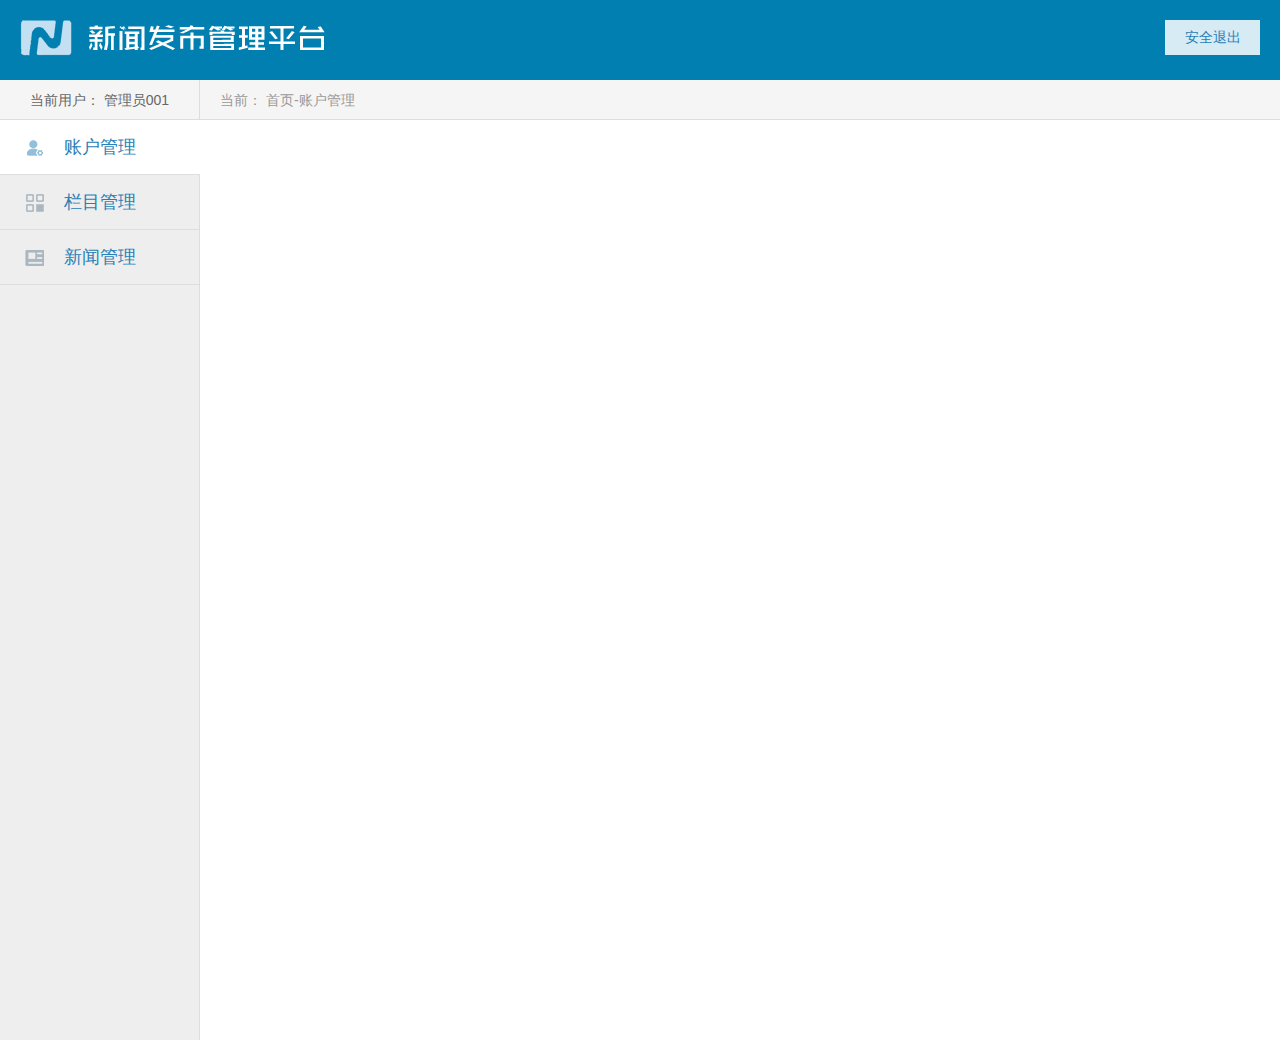
==== src/main/webapp/index.html @ 9145ccd0 "Initial commit" ====
<!DOCTYPE html>
<html xmlns="http://www.w3.org/1999/xhtml"
      xmlns:th="http://www.thymeleaf.org">
<head>
<meta charset="utf-8">
<meta http-equiv="X-UA-Compatible" content="IE=edge,chrome=1">

<title>新闻发布管理平台 </title>
<meta name="description" content="">
<meta name="keywords" content="">
<link href="css/main.css" rel="stylesheet">
</head>

<body>

    <div class="header">
        <div class="header_in">
            <img src="images/tit.png">
            <div class="quit text_center">安全退出</div>
        </div>
        
    </div>

    <div class="content ">
        <div class="user">
            <div class="user_status fl text_center">当前用户： <span>管理员001</span></div>
            <div class="user_location fl">当前： 首页-<span>账户管理</span>  </div>
        </div>
        <div class="nav_side text_center fl">
            <div class="nav AccountManagement active">账户管理</div>
            <div class="nav ColumnManagement">栏目管理</div>
            <div class="nav NewsManagement">新闻管理</th:value></div>
        </div>


        <div class="main_fx">
            
            <div class="AccountManagement_c_iframe">
                <iframe th:src="@{${webPath}+'/admin/accountManagement.htm'}"></iframe>
            </div>

        </div>




    </div>

    

    

</body>
<script type="text/javascript" src="js/jquery.js"></script>
<!--<script type="text/javascript" src="js/main.js"></script>-->
<script>
    var addr = "[[${webPath}]]";


    $(function(){


        // 适配
        // iframe
        $(".AccountManagement_c_iframe").css("height",$(document).height());
        // 导航高度
        $(".nav_side").css("height",$(document).height()-100);

        // iframe  链接
        $(".AccountManagement").click(function(){
            $(".AccountManagement_c_iframe iframe").attr("src",addr+"/admin/accountManagement.htm")
        })
        $(".ColumnManagement").click(function(){
            $(".AccountManagement_c_iframe iframe").attr("src",addr+"/admin/columnManagement.htm")
        })
        $(".NewsManagement").click(function(){
            $(".AccountManagement_c_iframe iframe").attr("src","page/NewsManagement.html")
        })


        // pull page   翻页
        $(".pull_page ul li").click(function(){
            var index =$(this).index();
            if( $(this).hasClass("pull_page_df_btn")){
                return;
            }
            $(this).addClass("on").siblings().removeClass("on");

        })

        // nav
        $(".nav_side>div").click(function(){
            var index = $(this).index();
            $(this).addClass("active").siblings().removeClass("active");
            $(".main_fx>div").eq(index).show().siblings().hide();
            if( index == 0 ){
                $(".user_location span").text("账户管理");
            }else if( index == 1){
                $(".user_location span").text("栏目管理");
            }else if( index == 2){
                $(".user_location span").text("新闻管理");
            }
        })

        // 弹窗   all
        // z账户管理 -
        // 添加账户
        $("#add_Account_btn").click(function(){
            alert("asd");
            $("#add_Account").fadeIn(100);
        })
        $(".add_Account_close").click(function(){
            $("#add_Account").fadeOut(100);
            $("#user_column").fadeOut(100);
            $("#delete_Account").fadeOut(100);
            $("#ac_Account").fadeOut(100);
            $("#add_column").fadeOut(100);
            $("#edit_column").fadeOut(100);
            $("#delete_column").fadeOut(100);
        })
        // 编辑账户
        $("#edit_Account_btn").click(function(){
            $("#user_column").fadeIn(100);
        })
        //删除账户
        $("#delete_Account_btn").click(function(){
            $("#delete_Account").fadeIn(100);
        })
        // 编辑账户
        $("#ac_Account_btn").click(function(){
            $("#ac_Account").fadeIn(100);
        })


        // 栏目管理 -
        $("#add_column_btn").click(function(){
            $("#add_column").fadeIn(100);
        })
        // 编辑栏目
        $("#edit_column_btn").click(function(){
            $("#edit_column").fadeIn(100);
        })
        // 删除栏目
        $("#delete_column_btn").click(function(){
            $("#delete_column").fadeIn(100);
        })

        // 确定 btn
        $("#add_Account_ok_btn").click(function(){
            $("#add_Account").fadeOut(100);
        })
        $("#user_column_ok_btn").click(function(){
            $("#user_column").fadeOut(100);
        })
        $("#delete_Account_ok_btn").click(function(){
            $("#delete_Account").fadeOut(100);
        })
        $("#ac_Account_ok_btn").click(function(){
            $("#ac_Account").fadeOut(100);
        })
        $("#add_column_ok_btn").click(function(){
            $("#add_column ").fadeOut(100);
        })
        $("#edit_column_ok_btn").click(function(){
            $("#edit_column ").fadeOut(100);
        })

        $("#delete_column_ok_btn").click(function(){
            $("#delete_column").fadeOut(100);
        })


    })
</script>
</html>
---- src/main/webapp/css/main.css ----
/* css 重置 */
body, p, input,select, h1, h2, h3, h4, h5, h6, ul, li, dl, dt, dd, form { margin: 0; padding: 0; list-style: none; vertical-align: middle; font-weight:normal;font-family: "Microsoft YaHei";}
img { border:0; margin: 0; padding: 0;   }
body { min-width: 1000px; color: #000; -webkit-user-select: none; -webkit-text-size-adjust: none; font:normal 14px/200% "微软雅黑", helvetica, arial; text-align:left;   }
header, section, footer { display: block; margin: 0; padding: 0 }
a{text-decoration:none;color:#000;}
/*chrome*/
input::-webkit-outer-spin-button,
input::-webkit-inner-spin-button{
    -webkit-appearance: none !important;
    margin: 0; 
}
/*火狐*/
input[type="number"]{-moz-appearance:textfield;}

input,select{
    outline: none;
}

.text_center{
    text-align: center;
}

.fl{
    float: left;
}

.fr{
    float: right;
}

.dn{display: none;}

/*登陆*/

.login_head{
    height: 95px;
}

.container{
    width: 960px;
    margin: 0 auto;
}

.login_head img{
    margin: 35px 45px 0 0;
}

.login_banner{
    height: 400px;
    background: url(../images/banner.jpg) no-repeat center center;
    background-color: #2A81B7;
}

.login_banner .container{
    position: relative;
}

.login_in {
    width: 260px;
    margin: 30px auto;
}

.user_login input {
    height: 40px;
    width: 250px;
    padding-left: 10px;
    font-size: 14px;
    /* color: #999; */
    margin-top: 20px;
    border: 1px solid #cbced0;
    outline: none;
}

.img_code input {
    width: 130px;
    height: 40px;
    border: 1px solid #cbced0;
    padding-left: 10px;
    outline: none;
    float: left;
}

.login_h {
    font-size: 16px;
    line-height: 16px;
}

.img_code {
    margin-top: 20px;
    overflow: hidden;
}

.img_code img {
    float: right;
    border: 1px solid #fff;
    cursor: pointer;
}

.login_btn {
    width: 260px;
    height: 40px;
    background-color: #1a71b4;
    color: #fff;
    line-height: 40px;
    text-align: center;
    margin-top: 20px;
    cursor: pointer;
}

.login {
    position: absolute;
    right: 0;
    top: 40px;
    width: 300px;
    height: 320px;
    background-color: #fff;
}

.login_end{
    margin-top: 20px;
    color: #888;
}

/*i 内页*/

.header{
    height: 80px;
    overflow: hidden;
    background-color: #007FB0;
}

.header_in{
    margin: 20px;
}

.header_in img{
    /*margin-top: 5px;*/
}

.quit{
    width: 95px;
    height: 35px;
    background-color: #D6EBF4;
    color: #2980b6;
    float: right;
    font-size: 14px;
    line-height: 35px;
    cursor: pointer;
}

.quit:hover{
    background-color: #eefaff;
}

.user{
    height: 39px;
    line-height: 40px;
    background-color: #f5f5f5;
    border-bottom: 1px solid #ddd;
    color: #999;
}

.user_status{
    width: 199px;
    border-right: 1px solid #ddd;
    color: #666;
}

.user_location{
    margin-left: 20px;
}

.content{
    position: relative;
}

.nav_side{
    width: 199px;
    height: 100%;
    /*min-height: 650px;*/
    border-right: 1px solid #ddd;
    background-color: #eee;
    font-size: 18px;
    color: #2980b6;
    position: absolute;
    left: 0;
    top: 40px;
    /*margin-left: -100%; */
}

.nav_side .nav{
    height: 54px;
    line-height: 55px;
    width: 100%;
    border-bottom: 1px solid #ddd;
    background: url(../images/icon_01.png) no-repeat 25px 20px;
    cursor: pointer;
}


.nav_side .nav:hover{
    background-color: #fff;
}

.nav_side .ColumnManagement{
    background: url(../images/icon_02.png) no-repeat 25px 19px;
}

.nav_side .NewsManagement{
    background: url(../images/icon_03.png) no-repeat 25px 20px;
}


.nav_side .active{
    background-color: #fff;
    border-right: 2px solid #fff;
}

/*右侧内容*/
.main_fx{
    float: left; width: 100%; height: 100%; 
}

.main_fx iframe{
    /*margin-top: 10px;*/
    float: left;
    width: 100%;
    height: 100%;
    border:0;
}

.AccountManagement_c_iframe{
    margin:0px 20px 0 220px;
}


/*账户管理*/
.AccountManagement_c{
    /*margin:0px 20px 0 220px;*/
    /*margin:0px 20px 0 20px;*/
}

.AccountManagement_c h3{
    font-size: 18px;
    color: #2980b6;
    height: 55px;
    line-height: 55px;
}

.amcl{
    margin: 15px 0 0 0 ;
}

.search{
    width: 35px;
    height: 30px;
    background-color: #8cc6ea;
    position: relative;
    cursor: pointer;
}

.amcl input{
    height: 28px;
    width: 220px;
    border:1px solid #dddddd;
    padding: 0 10px;
}

.search img{
    position: absolute;
    left: 9px;
    top: 7px;
}

.AM_ct{
    height: 58px;
    border:1px solid #ddd;
    /*margin-top: 10px;*/
}

.AM_ct_in{
    margin:15px;
    font-size: 14px;
}

.df_btn{
    width: 70px;
    height: 30px;
    line-height: 30px;
    background-color: #2980b6;
    border-radius: 4px;
    color: #fff;
    margin-right: 15px;
    cursor: pointer;
    border:1px solid rgba(0,0,0,0);
    transition: 0.2s;
    -moz-transition: 0.2s; /* Firefox 4 */
    -webkit-transition: 0.2s; /* Safari and Chrome */
    -o-transition: 0.2s; /* Opera */
}

.df_btn:hover{
    background-color: #fff;
    color: #2980b6;
    border:1px solid #2980b6;
}

.delete_btn{
    background-color: #f55f2c;
}

.delete_btn:hover{
    background-color: #fff;
    color: #f55f2c;
    border:1px solid #f55f2c;
}

.ac_btn{
    width: 96px;
    background-color: #ef9623;
}

.ac_btn:hover{
    background-color: #fff;
    color: #ef9623;
    border:1px solid #ef9623;
}

.list {
    margin-top: 20px;
    overflow: hidden;
    height: 505px;
    border:1px solid #ddd;
    position: relative;
}

.list_h{
    overflow: hidden;
    background-color: #f1f4f9;
    border-bottom:1px solid #ddd;
    color: #33698a;
    height: 39px;
    line-height: 40px;
}

.list ul li{

    float: left;
}

.list label{
    margin-left: 20px;
}

.list label span{
    margin-left: 10px;
}

.b20{
    width: 20%;
}

.b60{
    width: 60%;
}

.b80{
    width: 80%;
}

.list_b_c{
    height: 400px;
    /*overflow: hidden;*/
}

.list_b{
    overflow: hidden;
    border-bottom: 1px solid #ddd;
    color: #2980b6;
    height: 39px;
    line-height: 40px;
}

.list_null{
    overflow: hidden;
    border-bottom: 1px solid #ddd;
    color: #f00;
    height: 39px;
    line-height: 40px;
}

.list_null li{
    width: 100%;
}

.pull_page{
    height: 65px;
    overflow: hidden;
    color: #666;
    position: absolute;
    bottom: 0;
    width: 500px;
}

.pull_page_up{
    margin-left: 20px;
}

.pull_page_up,.pull_page_down{
    line-height: 65px;
}
.pull_page_up:hover,.pull_page_down:hover{
    color: #2980b6;
    text-decoration:underline;
    cursor: default;
}

.pull_page ul{
    margin:15px 0 0 15px;
    overflow: hidden;
    float: left;
}

.pull_page ul li{
    padding: 0px 12px;
    border:1px solid #ddd;
    margin-right: 10px;
    cursor: pointer;
    float: left;
}

.pull_page ul li.pull_page_df_btn{
    border:none;
    cursor: default;
}

.pull_page ul li.on{
    background-color: #2980b6;
    color: #fff;
}

.pull_page ul li:hover{
    background-color: #2980b6;
    color: #fff;
}

.pull_page ul li.pull_page_df_btn:hover{
    background-color: #fff;
    color: #2980b6;
}

/*账户管理 弹窗*/

.add_Account{
    position: fixed;
    left: 0;
    top: 0;
    width: 100%;
    height: 100%;
    background-color: rgba(0,0,0,0);
    color: #666;
}

.add_Account_c{
    width: 360px;
    height: 280px;
    background-color: #fff;
    position: fixed;
    left: 45%;
    top: 40%;
    transform: translate(-50%,-50%);
    box-shadow:5px 6px 15px #666;
}

.add_Account_h{
    height: 40px;
    background-color: #eee;
    line-height: 40px;
    color: #33698a;
}

.add_Account_h_in{
    margin-left: 15px;
}

.add_Account_h_in span{
    margin-right: 15px;
    cursor: pointer;
    transition: 0.5s;
    -moz-transition: 0.5s; /* Firefox 4 */
    -webkit-transition: 0.5s; /* Safari and Chrome */
    -o-transition: 0.5s; /* Opera */
}

.add_Account_h_in span:hover{
    transform: rotate(180deg);
    -moz-transform: rotate(180deg);
    -webkit-transform: rotate(180deg);
    -o-transform: rotate(180deg);
}
 
.user_password i{
    display: inline-block;
    overflow: hidden;
    height: 0;
}

.user_i{
    width: 280px;
    /*height: 35px;*/
    border:1px solid #ddd;
    margin: 20px auto;
    line-height: 35px;
    font-size: 14px;
}

.user_i label{
    width: 75px;
    height: 40px;
    line-height: 40px;
    display: inline-block;
    /*padding: 0px 10px;*/
    border-right: 1px solid #ddd;
    margin-top: 1px;
    text-align: center;
}

.user_i input{
    padding: 10px;
    border:0;
    outline: none;
}

.user_name{
    margin-top: 35px;
}

.add_Account_ok_btn{
    width: 280px;
    height: 35px;
    line-height: 35px;
    background-color: #2980b6;
    color: #fff;
    margin: 30px auto 0;
    cursor: pointer;
    border-radius: 5px;
}

.add_Account_ok_btn:hover{
    background-color: #1e75aa;
}

.add_Account_ok_btn i{
    display: inline-block;
    height: 0;
    overflow: hidden;

}

#user_column .add_Account_c{
    height: 320px;
}

.column_now{
    width: 280px;
    margin: 20px auto;
}

.column_now span{
    color: #2980b6;
}

#user_column .add_Account_c .user_name{
    margin-top: 20px;
}

#delete_Account .add_Account_c{
    height: 200px;
}

#delete_Account .delete_text{
    width: 280px;
    margin:25px auto;
    color: red;
}

#ac_Account .add_Account_c{
    width: 480px;
    height: 340px;
}

#ac_Account .add_Account_c ul{
    margin-top: 30px;
    height: 170px;
    overflow: hidden;
}

#ac_Account .add_Account_c ul li{
    float: left;
    margin: 0px 26px 5px;
}


#delete_column .add_Account_c{
    height: 200px;
}

#delete_column .delete_text{
    width: 280px;
    margin:25px auto;
    color: red;
}


/*新闻管理*/

.NewsManagement_search{
    border: 1px solid #ddd;
    border-right: 0;
    height: 30px;
    width: 80px;
    color: #666;
}

.release_news{
    margin: 35px 0 0 30px;
    color: #666;
    overflow: hidden;
}

.news_title{
    width: 650px;
    height: 35px;
    border:1px solid #ddd;
}

.news_title label{
    display: inline-block;
    width: 80px;
    height: 35px;
    line-height: 35px;
    border-right: 1px solid #ddd;
    margin:0;
}

.news_title input{
    border: 0;
    width: 500px;
    padding-left: 10px;
    color: #666;
}

.column_name{
    width: 260px;
    height: 35px;
    border:1px solid #ddd;
    margin-top: 20px;
    overflow: hidden;
}

.column_name label{
    display: inline-block;
    width: 80px;
    height: 35px;
    line-height: 35px;
    border-right: 1px solid #ddd;
    margin:0;
}

.column_name_release{
    width: 160px;
    height: 30px;
    color: #666;
    border:0;
    font-family: "Microsoft YaHei";
    text-align: center;
}

.release_news_content{
    width: 608px;
    max-width: 608px;
    height: 240px;
    max-height: 240px;
    border: 1px solid #ddd;
    background-color: #f9f9f9;
    margin-top: 20px;
    font-size: 14px;
    padding: 20px;
    color: #333;
    font-family: "Microsoft YaHei";
}

.release_news_ok_btn{
    width: 160px;
    height: 35px;
    line-height: 35px;
    background-color: #2980b6;
    color: #fff;
    margin-top: 15px;
    cursor: pointer;
    border-radius: 4px;
    font-size: 16px;
}

.release_news_ok_btn:hover{
    background-color: #2776a8;
}

.release_news_ok_btn i{
    display: inline-block;
    overflow: hidden;
    line-height: 0;
}

#release_news{
    height: 560px;
}

#release_news_in{
    height: 490px;
}
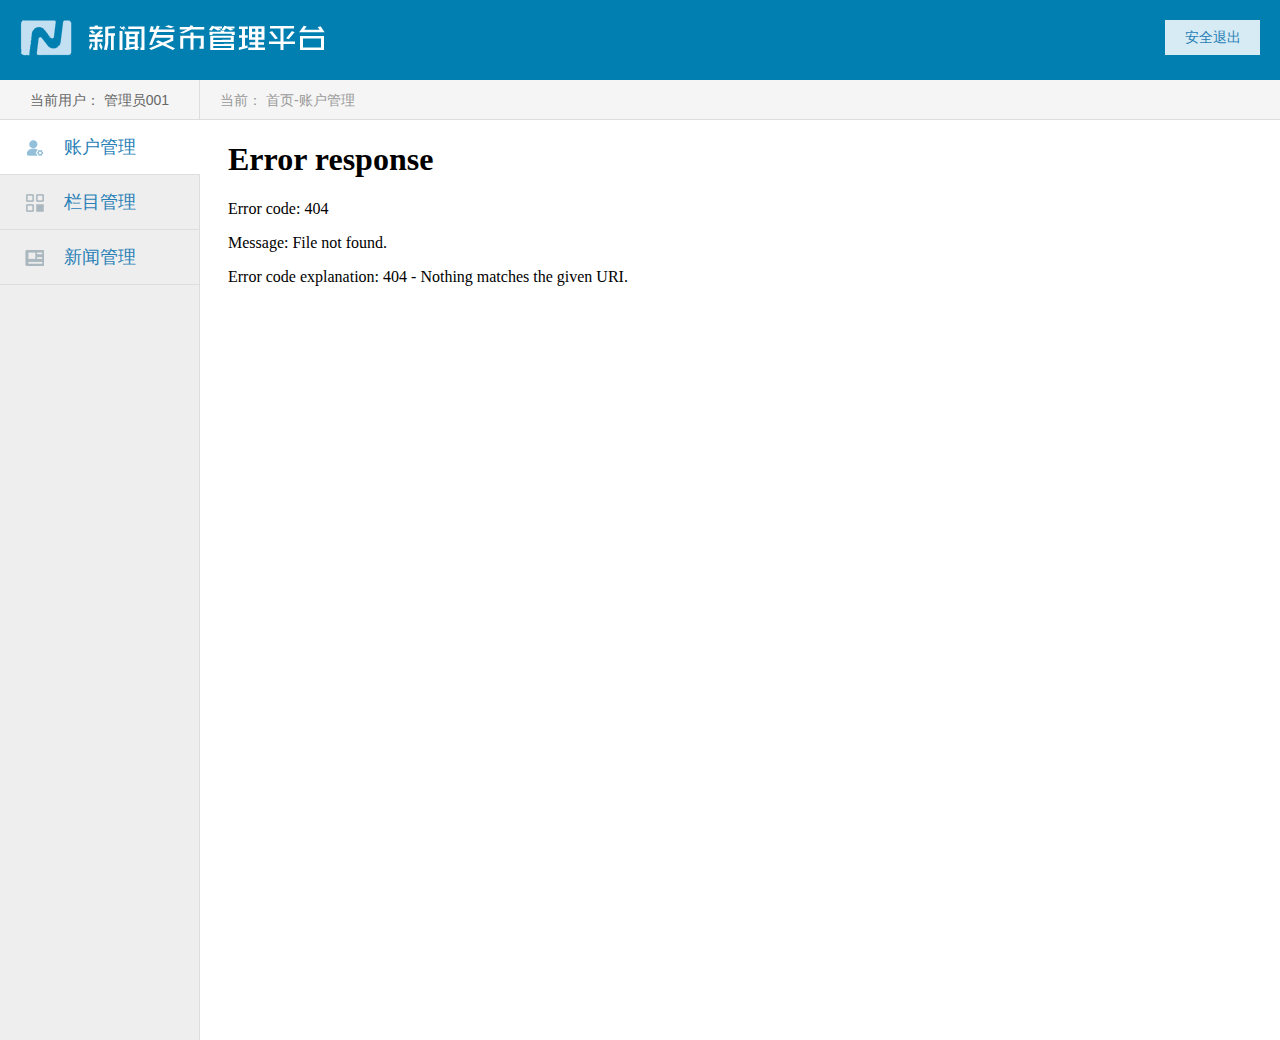
==== commit 9480aaa1: "添加分类管理用户权限发布新闻" ====
--- a/src/main/webapp/index.html
+++ b/src/main/webapp/index.html
@@ -2,23 +2,32 @@
 <html xmlns="http://www.w3.org/1999/xhtml"
       xmlns:th="http://www.thymeleaf.org">
 <head>
-<meta charset="utf-8">
-<meta http-equiv="X-UA-Compatible" content="IE=edge,chrome=1">
+    <meta charset="utf-8">
+    <meta http-equiv="X-UA-Compatible" content="IE=edge,chrome=1">
 
-<title>新闻发布管理平台 </title>
-<meta name="description" content="">
-<meta name="keywords" content="">
-<link href="css/main.css" rel="stylesheet">
+    <title>新闻发布管理平台 </title>
+    <meta name="description" content="">
+    <meta name="keywords" content="">
+    <link href="css/main.css" rel="stylesheet">
+    <script type="text/javascript" src="js/jquery.js"></script>
 </head>
 
 <body>
-
-    <div class="header">
+<script>
+    var name = "[[${user.userName}]]";
+    var webPath = "[[${webPath}]]";
+    if(name == "admin"){
+        $("iframe").attr("src",webPath+"/admin/accountManagement.htm");
+    }else{
+        $("iframe").attr("src",webPath+"/admin/newsManagement.htm");
+    }
+</script>
+<div class="header">
         <div class="header_in">
             <img src="images/tit.png">
             <div class="quit text_center">安全退出</div>
         </div>
-        
+
     </div>
 
     <div class="content ">
@@ -27,16 +36,16 @@
             <div class="user_location fl">当前： 首页-<span>账户管理</span>  </div>
         </div>
         <div class="nav_side text_center fl">
-            <div class="nav AccountManagement active">账户管理</div>
-            <div class="nav ColumnManagement">栏目管理</div>
+            <div th:if="${user.userName} eq 'admin'" class="nav AccountManagement active">账户管理</div>
+            <div th:if="${user.userName} eq 'admin'" class="nav ColumnManagement">栏目管理</div>
             <div class="nav NewsManagement">新闻管理</th:value></div>
         </div>
 
 
         <div class="main_fx">
-            
+
             <div class="AccountManagement_c_iframe">
-                <iframe th:src="@{${webPath}+'/admin/accountManagement.htm'}"></iframe>
+                <iframe src="/admin/newsManagement.htm"></iframe>
             </div>
 
         </div>
@@ -46,12 +55,11 @@
 
     </div>
 
-    
 
-    
+
+
 
 </body>
-<script type="text/javascript" src="js/jquery.js"></script>
 <!--<script type="text/javascript" src="js/main.js"></script>-->
 <script>
     var addr = "[[${webPath}]]";
@@ -74,7 +82,7 @@
             $(".AccountManagement_c_iframe iframe").attr("src",addr+"/admin/columnManagement.htm")
         })
         $(".NewsManagement").click(function(){
-            $(".AccountManagement_c_iframe iframe").attr("src","page/NewsManagement.html")
+            $(".AccountManagement_c_iframe iframe").attr("src",addr+"/admin/newsManagement.htm")
         })
 
 
--- a/src/main/webapp/css/main.css
+++ b/src/main/webapp/css/main.css
@@ -599,6 +599,7 @@
 #ac_Account .add_Account_c ul li{
     float: left;
     margin: 0px 26px 5px;
+    width: 100px;
 }
 
 
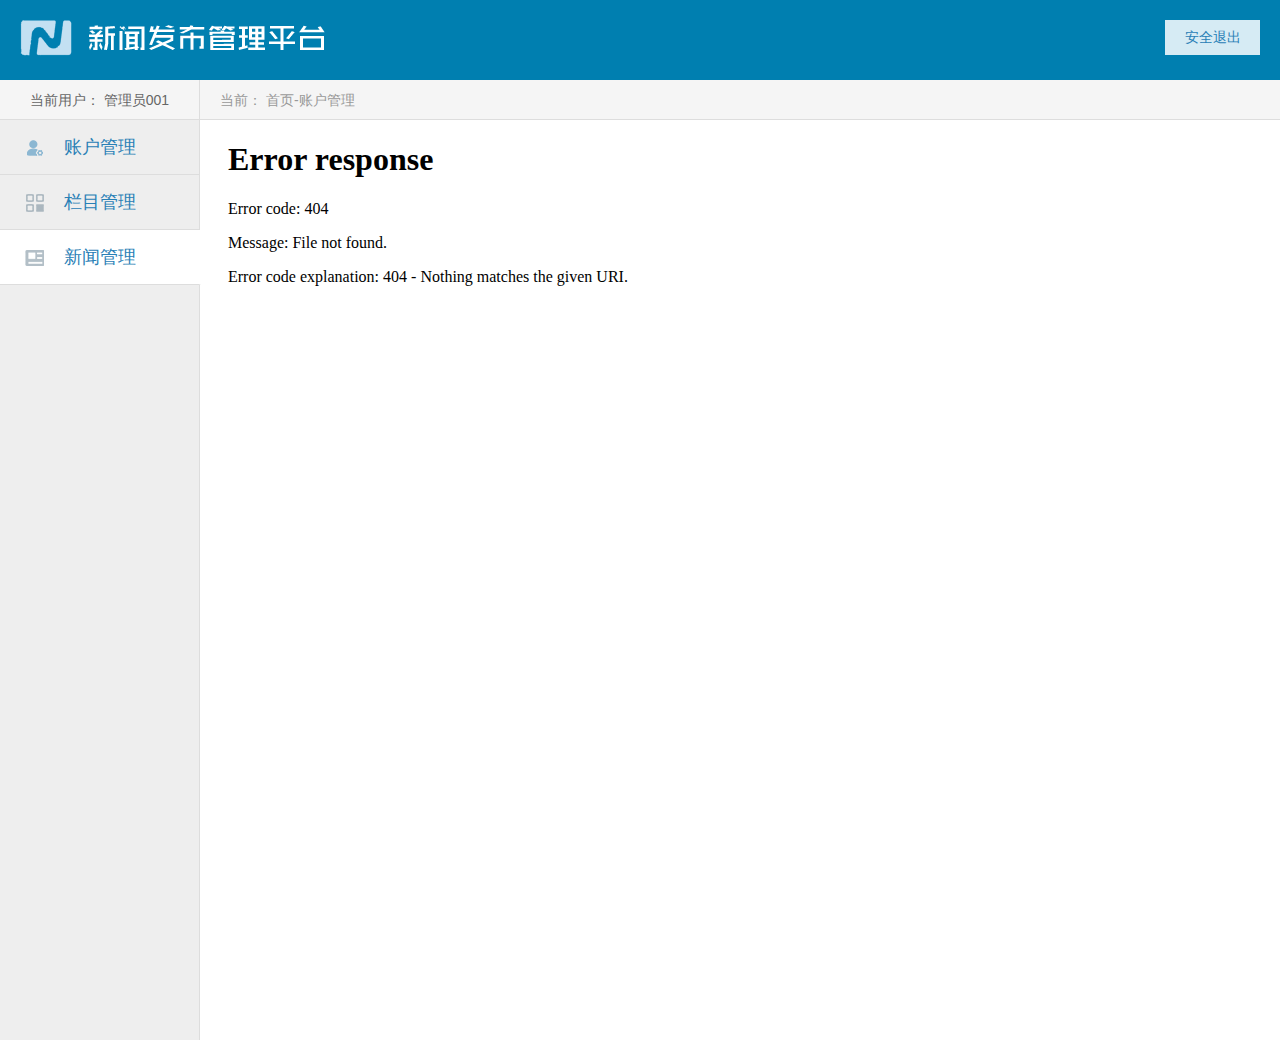
==== commit e0c7a806: "增加退出登录，增加日志" ====
--- a/src/main/webapp/index.html
+++ b/src/main/webapp/index.html
@@ -21,11 +21,20 @@
     }else{
         $("iframe").attr("src",webPath+"/admin/newsManagement.htm");
     }
+   /* function login_out() {
+        $.ajax({
+            url:"/login_out.htm",
+            type:"post",
+            success:function (data) {
+                window.location.href = "";
+            }
+        });
+    }*/
 </script>
 <div class="header">
         <div class="header_in">
             <img src="images/tit.png">
-            <div class="quit text_center">安全退出</div>
+            <a href="/admin/login_out.htm"><div class="quit text_center">安全退出</div></a>
         </div>
 
     </div>
@@ -36,9 +45,9 @@
             <div class="user_location fl">当前： 首页-<span>账户管理</span>  </div>
         </div>
         <div class="nav_side text_center fl">
-            <div th:if="${user.userName} eq 'admin'" class="nav AccountManagement active">账户管理</div>
+            <div th:if="${user.userName} eq 'admin'" class="nav AccountManagement">账户管理</div>
             <div th:if="${user.userName} eq 'admin'" class="nav ColumnManagement">栏目管理</div>
-            <div class="nav NewsManagement">新闻管理</th:value></div>
+            <div class="nav NewsManagement active">新闻管理</th:value></div>
         </div>
 
 
